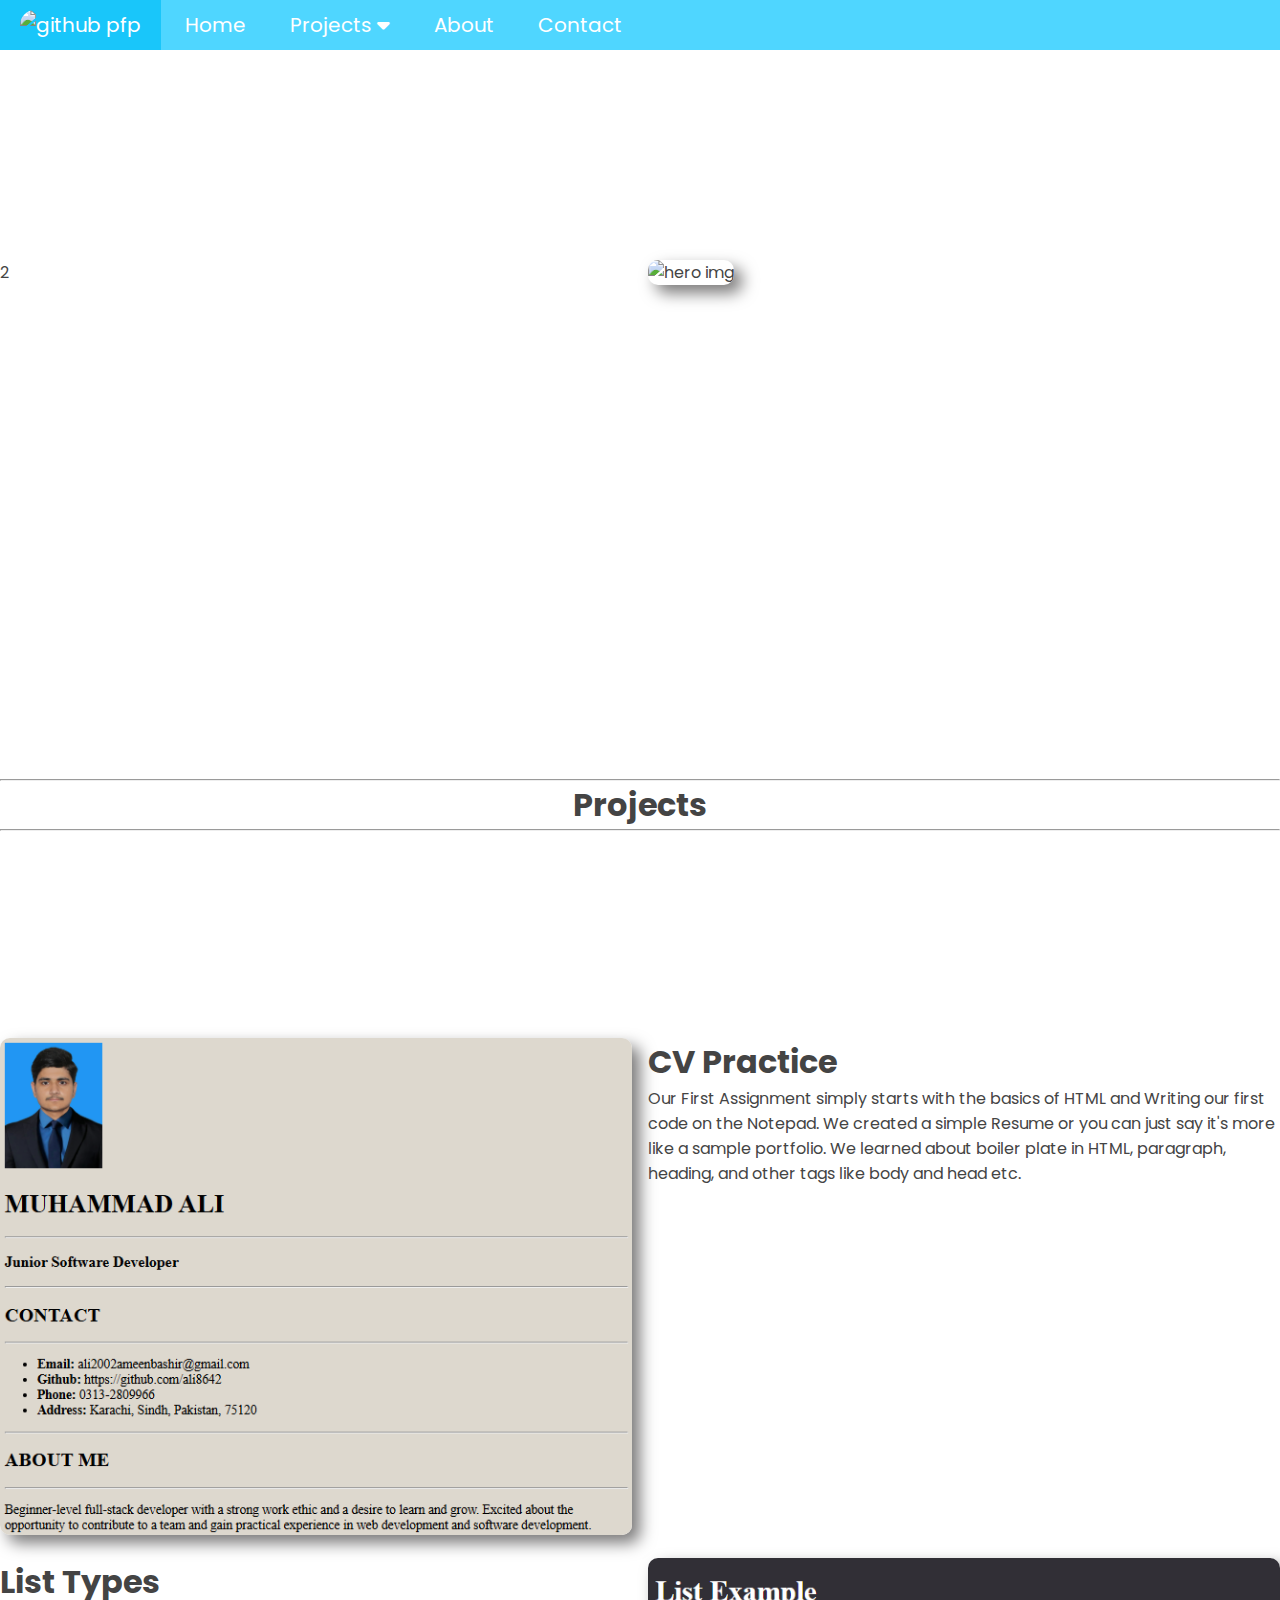
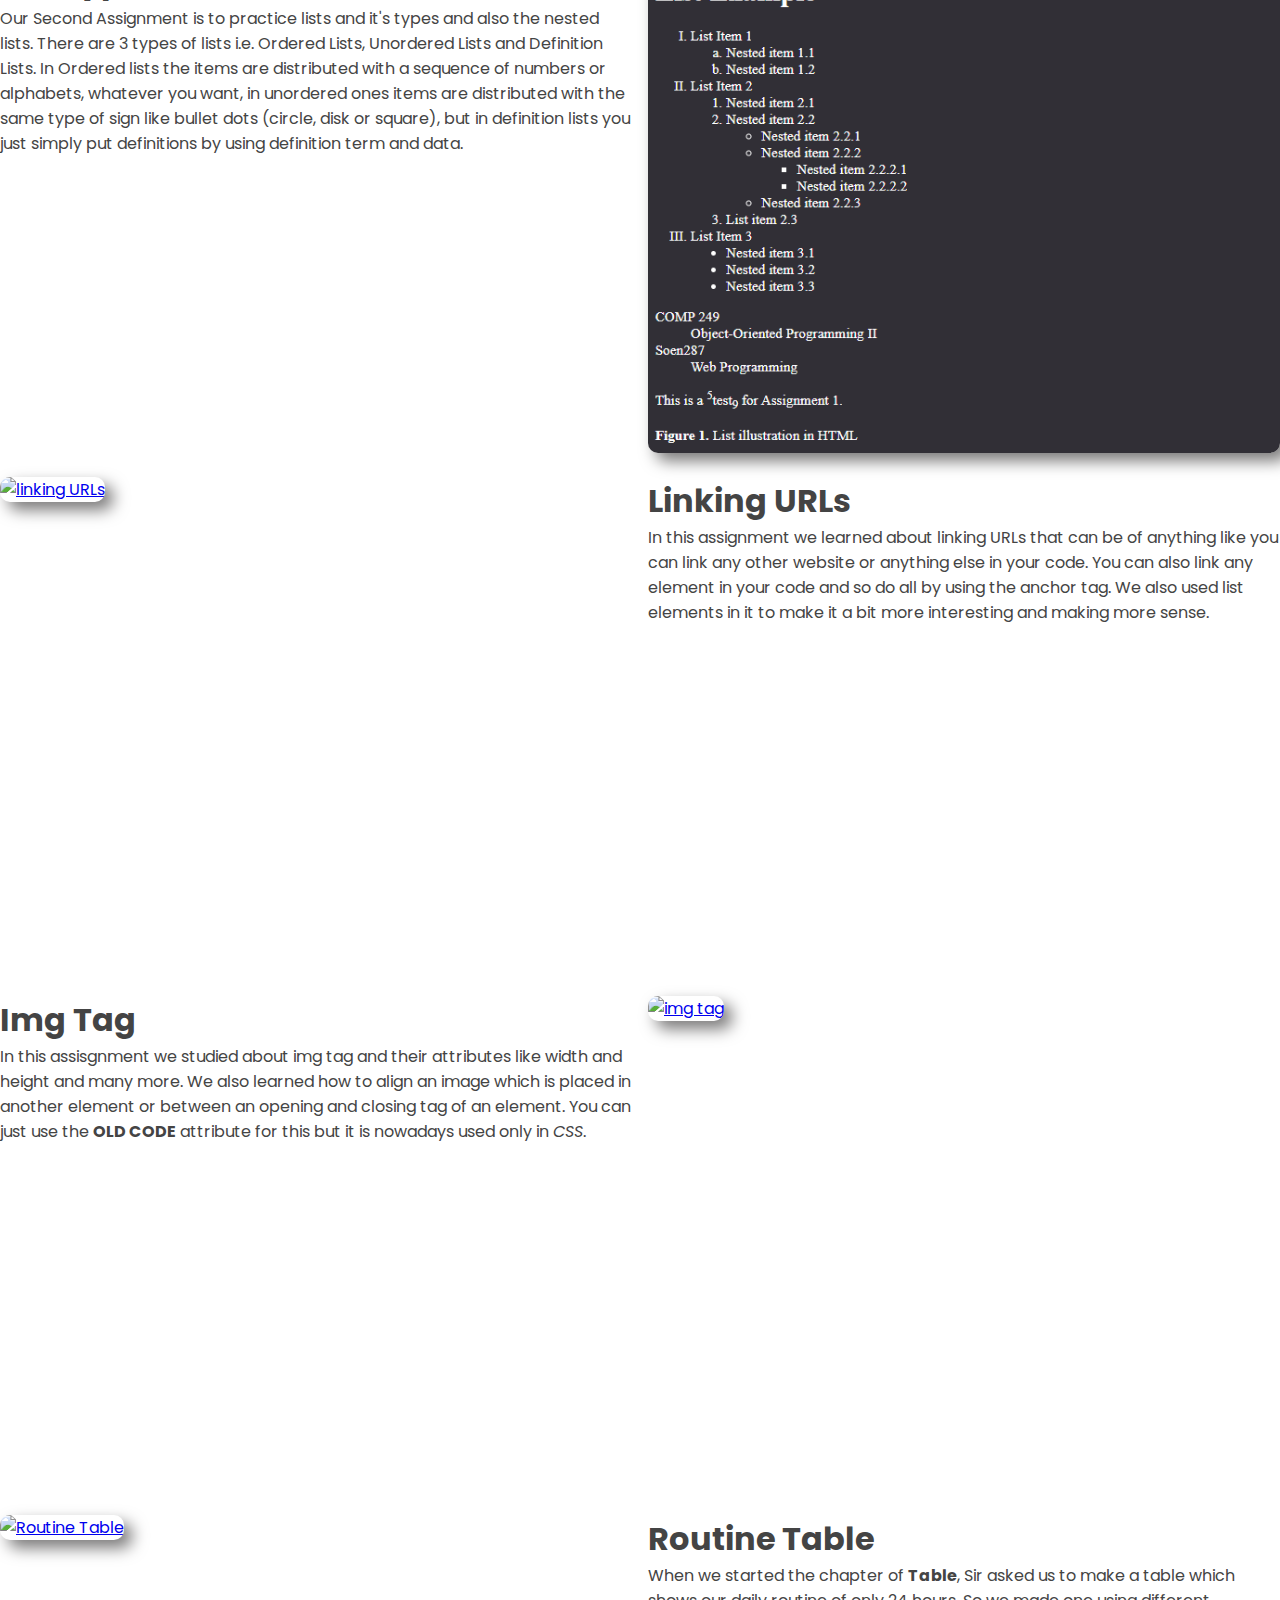
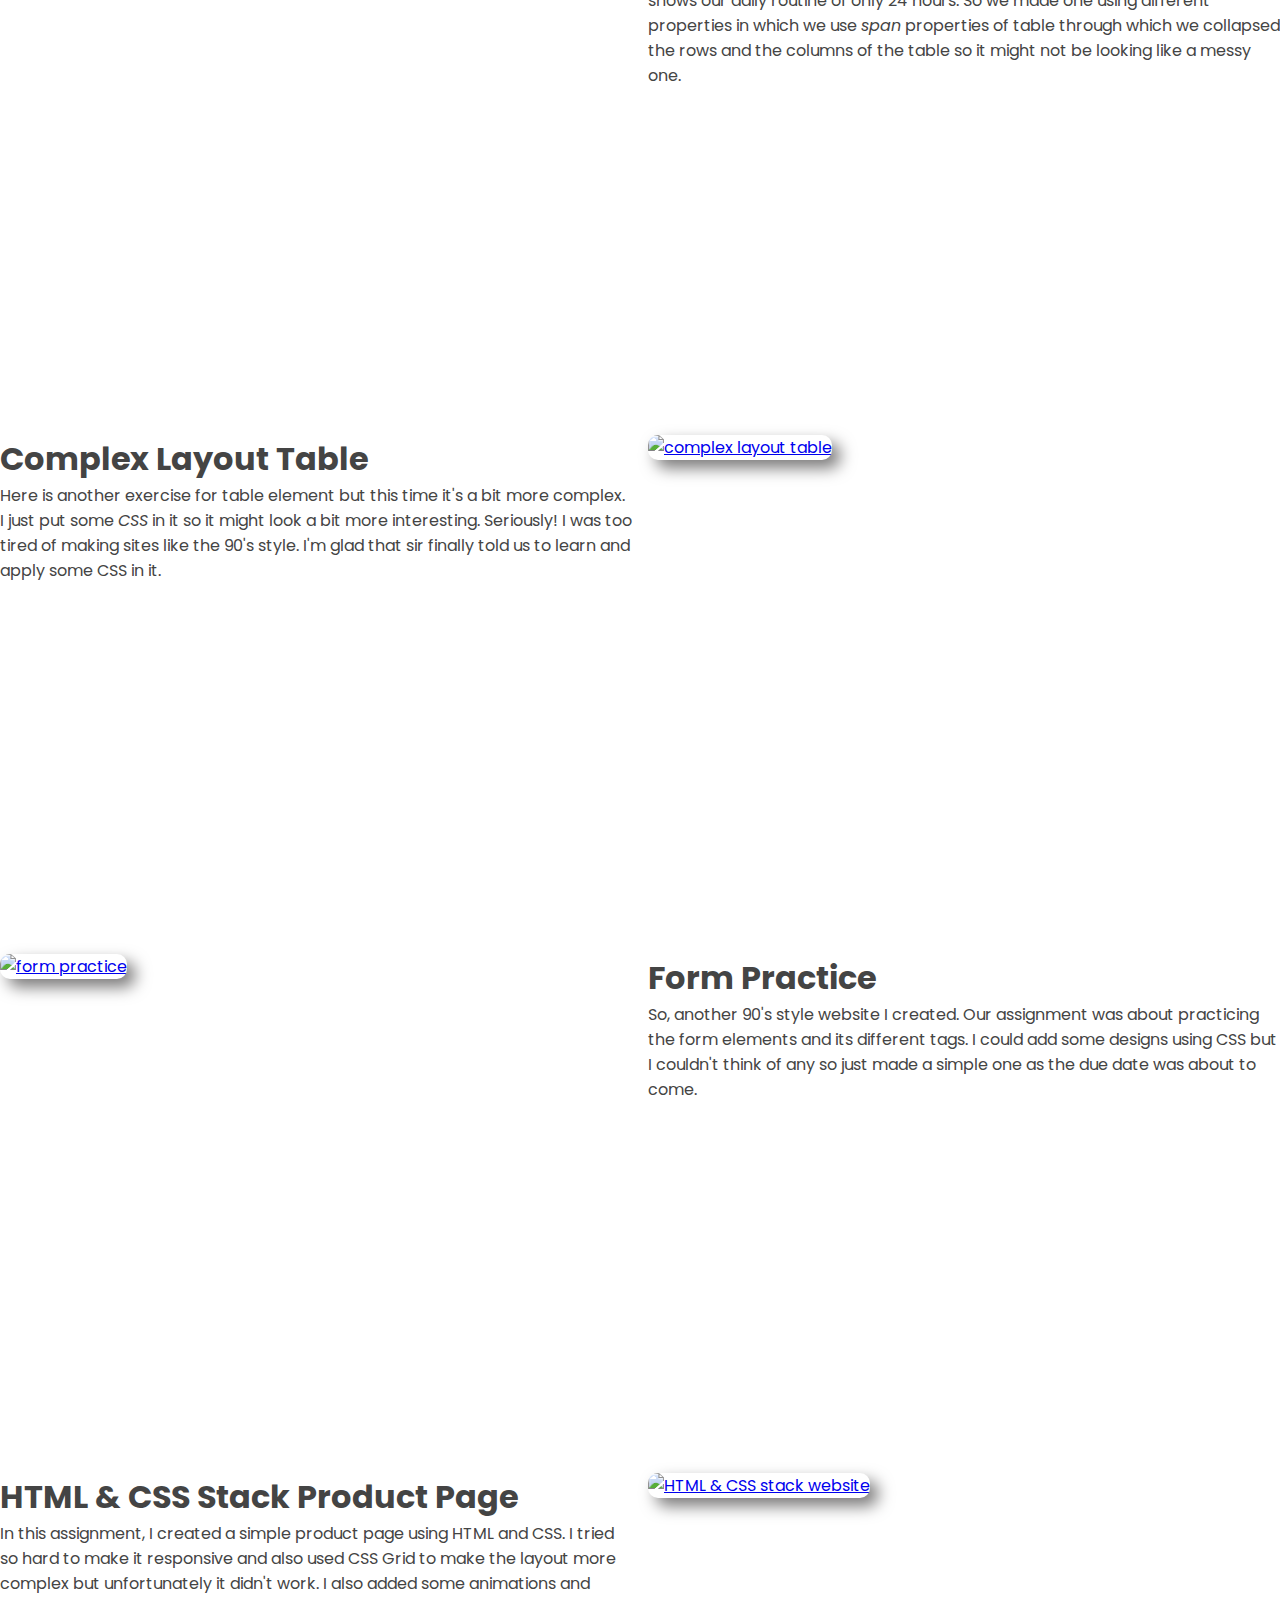
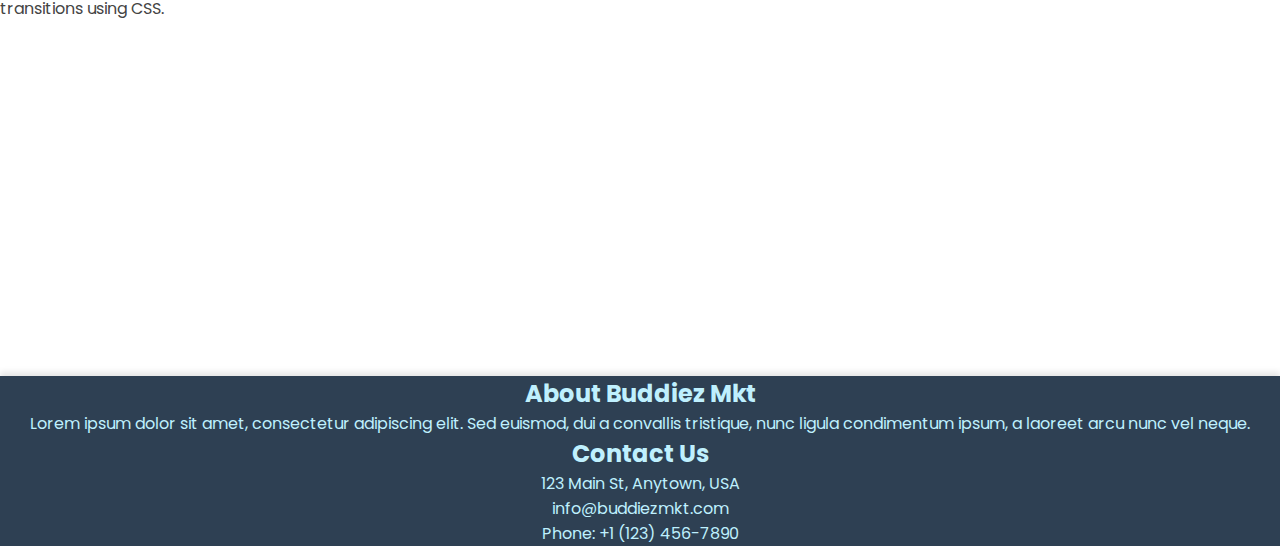
==== index1.html @ 3806c377 "initial commit" ====
<!DOCTYPE html>
<html lang="en">

<head>
    <meta charset="UTF-8">
    <meta name="viewport" content="width=device-width, initial-scale=1.0">
    <title>Mega Assignment</title>
    <link rel="stylesheet" href="style1.css">
    <link href="https://fonts.googleapis.com/css2?family=Poppins:wght@200;400&display=swap" rel="stylesheet">
    <link rel="stylesheet" href="https://cdnjs.cloudflare.com/ajax/libs/font-awesome/6.4.0/css/all.min.css">
</head>

<body>

    <div class="parent">
        <div class="div1">
            <nav>
                <ul>
                    <li><a href="https://github.com/ali8642" target="_blank"><img src="./img/github pfp.png" alt="github pfp" class="pfp" title="visit my github profile"></a></li>
                    <li>
                        <a href="#">Home</a>
                    </li>
                    <li>
                        <a href="#">Projects <i class="fas fa-caret-down"></i></a>
                        <ul class="dropdown">
                            <li>
                                <a href="#">CV Practice</a>
                            </li>
                            <li>
                                <a href="#">List Types</a>
                            </li>
                            <li>
                                <a href="#">Linking URLs</a>
                            </li>
                            <li>
                                <a href="#">Img Tag Assignment</a>
                            </li>
                            <li>
                                <a href="#">Table Exercise</a>
                            </li>
                            <li>
                                <a href="#">Complex Layout Table</a>
                            </li>
                            <li>
                                <a href="#">Form Practice</a>
                            </li>
                            <li>
                                <a href="#">HTML & CSS Stack Product Page</a>
                            </li>
                        </ul>
                    </li>
                    <li>
                        <a href="#">About</a>
                    </li>
                    <li>
                        <a href="#">Contact</a>
                    </li>
                </ul>
            </nav>
        </div>

        <div class="div2">2

        </div>

        <div class="div3">
            <img src="./img/hero img.gif" alt="hero img" class="project-img">
        </div>

        <!-- Here starts the product section -->
        
        <div class="div4"><hr><center><h1>Projects</h1></center><hr></div>
        
        <!-- Project 01 -->
        <div class="div5">
            <h1>CV Practice</h1>
            <p>Our First Assignment simply starts with the basics of HTML and Writing our first code on the Notepad. We
            created a simple Resume or you can just say it's more like a sample portfolio. We learned about boiler plate in HTML, paragraph, heading, and other tags like body and head etc.</p>
        </div>
        <div class="div7">
           <a href="https://ali8642.github.io/cv-practice/" target="_blank"><img src="./img/CV Practice.png" alt="CV Practice" class="project-img"></a>
        </div>

        <!-- Project 02 -->
        <div class="div8">
            <a href="https://ali8642.github.io/list-types/" target="_blank"><img src="./img/list types.png" alt="List Types" class="project-img"></a>
        </div>
        
        <div class="div9">
            <h1>List Types</h1>
            <p>Our Second Assignment is to practice lists and it's types and also the nested lists. There are 3 types of lists i.e. Ordered Lists, Unordered Lists and Definition Lists. In Ordered lists the items are distributed with a sequence of numbers or alphabets, whatever you want, in unordered ones items are distributed with the same type of sign like bullet dots (circle, disk or square), but in definition lists you just simply put definitions by using definition term and data.
            </p>
        </div>

        <!-- Project 03 -->
        <div class="div10">
            <h1>Linking URLs</h1>
            <p>In this assignment we learned about linking URLs that can be of anything like you can link any other website or anything else in your code. You can also link any element in your code and so do all by using the anchor tag. We also used list elements in it to make it a bit more interesting and making more sense.</p>
        </div>

        <div class="div11">
            <a href="https://ali8642.github.io/linking-urls/" target="_blank"><img src="./img/linking urls.png" alt="linking URLs" class="project-img"></a>
        </div>

        <!-- Project 04 -->
        <div class="div12">
            <a href="https://ali8642.github.io/img-tag-assignment/" target="_blank"><img src="./img/img tag.png" alt="img tag" class="project-img"></a>
        </div>

        <div class="div13">
            <h1>Img Tag</h1>
            <p>In this assisgnment we studied about img tag and their attributes like width and height and many more. We also learned how to align an image which is placed in another element or between an opening and closing tag of an element. You can just use the <strong>OLD CODE</strong> attribute for this but it is nowadays used only in <em>CSS</em>.</p>
        </div>

        <!-- Project 05 -->
        <div class="div14">
            <h1>Routine Table</h1>
            <p>When we started the chapter of <strong>Table</strong>, Sir asked us to make a table which shows our daily routine of only 24 hours. So we made one using different properties in which we use <em>span</em> properties of table through which we collapsed the rows and the columns of the table so it might not be looking like a messy one.</p>
        </div>

        <div class="div15">
            <a href="https://ali8642.github.io/tables-exercise/" target="_blank"><img src="./img/routine table.png" alt="Routine Table" class="project-img"></a>
        </div>

        <!-- Project 06 -->
        <div class="div16">
            <a href="https://ali8642.github.io/complex-table/" target="_blank"><img src="./img/complex layout table.png" alt="complex layout table" class="project-img"></a>
        </div>

        <div class="div17">
            <h1>Complex Layout Table</h1>
            <p>Here is another exercise for table element but this time it's a bit more complex. I just put some <em>CSS</em> in it so it might look a bit more interesting. Seriously! I was too tired of making sites like the 90's style. I'm glad that sir finally told us to learn and apply some CSS in it.</p>
        </div>

        <!-- Project 07 -->
        <div class="div18">
            <h1>Form Practice</h1>
            <p>So, another 90's style website I created. Our assignment was about practicing the form elements and its different tags. I could add some designs using CSS but I couldn't think of any so just made a simple one as the due date was about to come.</p>
        </div>

        <div class="div19">
            <a href="https://ali8642.github.io/form-practice/" target="_blank"><img src="./img/form practice.png" alt="form practice" class="project-img"></a>
        </div>

        <!--Project 08  -->
        <div class="div22">
            <a href="https://ali8642.github.io/html-css-stack-product-page-assignment-SMIT/" target="_blank"><img src="./img/HTML & CSS stack webpage.png" alt="HTML & CSS stack website" class="project-img"></a>
        </div>

        <div class="div21">
            <h1>HTML & CSS Stack Product Page</h1>
            <p>In this assignment, I created a simple product page using HTML and CSS. I tried so hard to make it responsive and also used CSS Grid to make the layout more complex but unfortunately it didn't work. I also added some animations and transitions using CSS.</p>
        </div>

    </div>

    <footer>
        <div>
            <h2 id="about">About Buddiez Mkt</h2>
            <p>Lorem ipsum dolor sit amet, consectetur adipiscing elit. Sed euismod, dui a convallis tristique, nunc
                ligula condimentum ipsum, a laoreet arcu nunc vel neque.</p>
            <h2 id="contact">Contact Us</h2>
            <p>123 Main St, Anytown, USA</p>
            <a href="mailto:ali2002ameenbashir@gmail.com">info@buddiezmkt.com</a>
            <p>Phone: +1 (123) 456-7890</p>
        </div>
    </footer>

</body>

</html>
---- style1.css ----
@import url('https://fonts.googleapis.com/css2?family=Poppins:wght@200;400&display=swap');

* {
    margin: 0;
    padding: 0;
    font-family: 'poppins', monospace;
}

:root {
    color-scheme: light dark;
}

body {
    background-color: light-dark(#fff, #444);
    color: light-dark(#444, #fff);
}

.parent {
    display: grid;
    grid-template-columns: repeat(6, 1fr);
    grid-template-rows: repeat(20, 1fr);
    gap: 16px;
}
    
.div1 {
    grid-column: span 6 / span 6;
}

@keyframes fadeOut {
    from { opacity: 1; }
    to { opacity: 0; }
}

.div2 {
    grid-column: span 3 / span 3;
    grid-row: span 2 / span 2;
    grid-row-start: 2;
    animation: fadeOut 2s forwards;
    animation-timeline: scroll();
}

.div3 {
    grid-column: span 3 / span 3;
    grid-row: span 2 / span 2;
    grid-column-start: 4;
    grid-row-start: 2;
    animation: fadeOut 2s forwards;
    animation-timeline: scroll();
}

.div4 {
    grid-column: span 6 / span 6;
    grid-row-start: 4;
}

.div5 {
    grid-column: span 3 / span 3;
    grid-row: span 2 / span 2;
    grid-column-start: 4;
    grid-row-start: 5;
}

.div7 {
    grid-column: span 3 / span 3;
    grid-row: span 2 / span 2;
    grid-column-start: 1;
    grid-row-start: 5;
}

.div8 {
    grid-column: span 3 / span 3;
    grid-row: span 2 / span 2;
    grid-column-start: 4;
    grid-row-start: 7;
}

.div9 {
    grid-column: span 3 / span 3;
    grid-row: span 2 / span 2;
    grid-column-start: 1;
    grid-row-start: 7;
}

.div10 {
    grid-column: span 3 / span 3;
    grid-row: span 2 / span 2;
    grid-column-start: 4;
    grid-row-start: 9;
}

.div11 {
    grid-column: span 3 / span 3;
    grid-row: span 2 / span 2;
    grid-column-start: 1;
    grid-row-start: 9;
}

.div12 {
    grid-column: span 3 / span 3;
    grid-row: span 2 / span 2;
    grid-column-start: 4;
    grid-row-start: 11;
}

.div13 {
    grid-column: span 3 / span 3;
    grid-row: span 2 / span 2;
    grid-column-start: 1;
    grid-row-start: 11;
}

.div14 {
    grid-column: span 3 / span 3;
    grid-row: span 2 / span 2;
    grid-column-start: 4;
    grid-row-start: 13;
}

.div15 {
    grid-column: span 3 / span 3;
    grid-row: span 2 / span 2;
    grid-column-start: 1;
    grid-row-start: 13;
}

.div16 {
    grid-column: span 3 / span 3;
    grid-row: span 2 / span 2;
    grid-column-start: 4;
    grid-row-start: 15;
}

.div17 {
    grid-column: span 3 / span 3;
    grid-row: span 2 / span 2;
    grid-column-start: 1;
    grid-row-start: 15;
}

.div18 {
    grid-column: span 3 / span 3;
    grid-row: span 2 / span 2;
    grid-column-start: 4;
    grid-row-start: 17;
}

.div19 {
    grid-column: span 3 / span 3;
    grid-row: span 2 / span 2;
    grid-column-start: 1;
    grid-row-start: 17;
}

.div21 {
    grid-column: span 3 / span 3;
    grid-row: span 2 / span 2;
    grid-row-start: 19;
}

.div22 {
    grid-column: span 3 / span 3;
    grid-row: span 2 / span 2;
    grid-column-start: 4;
    grid-row-start: 19;
}
            
ul {
    list-style: none;
    background-color: rgb(79, 214, 255);
}

ul li {
    display: inline-block;
    position: relative;
}

ul li a {
    text-decoration: none;
    display: block;
    color: white;
    padding: 10px 20px;
    text-align: center;
    font-size: 20px;
}

ul li ul.dropdown li {
    display: block;
}

ul li ul.dropdown {
    width: 100%;
    background: rgb(79, 214, 255);
    position: absolute;
    z-index: 999;
    display: none;
}

ul li a:hover {
    background: rgb(25, 198, 250);
}

ul li:hover ul.dropdown {
    display: block;
}

.pfp {
    width: 28px;
    height: auto;
    border-radius: 16px;
}

.project-img {
    border: 1px;
    border-radius: 10px;
    box-shadow: 8px 8px 16px #7a7979;
    max-width: 100%;
    height: auto;
}

footer {
    color: #bff0fe;
    background-color: #2e4053;
    text-align: center;
    position: relative;
    bottom: 0;
    width: 100%;
    box-shadow: 0 -4px 6px rgba(0, 0, 0, 0.1);
}

footer p {
    margin: 0;
    font-size: 1rem;
}
footer a {
    text-decoration: none;
    color: #bff0fe  ;
}
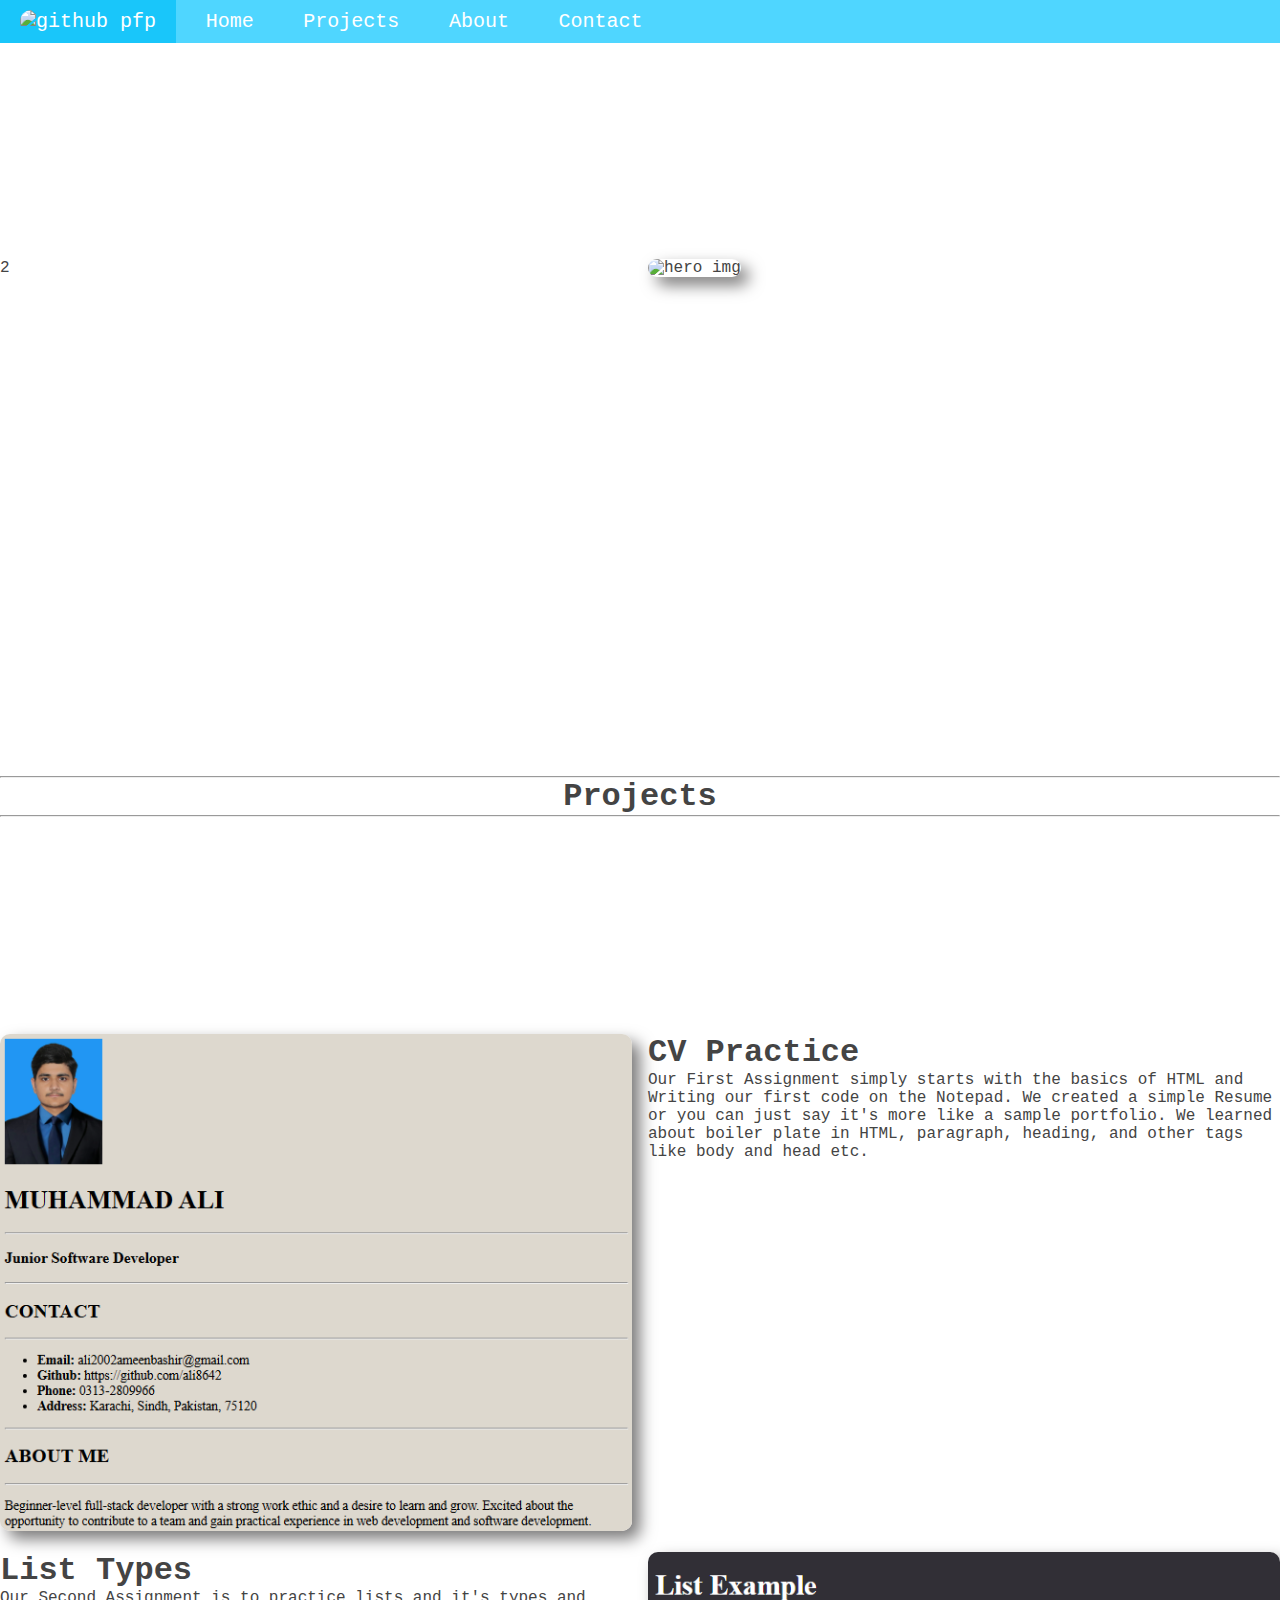
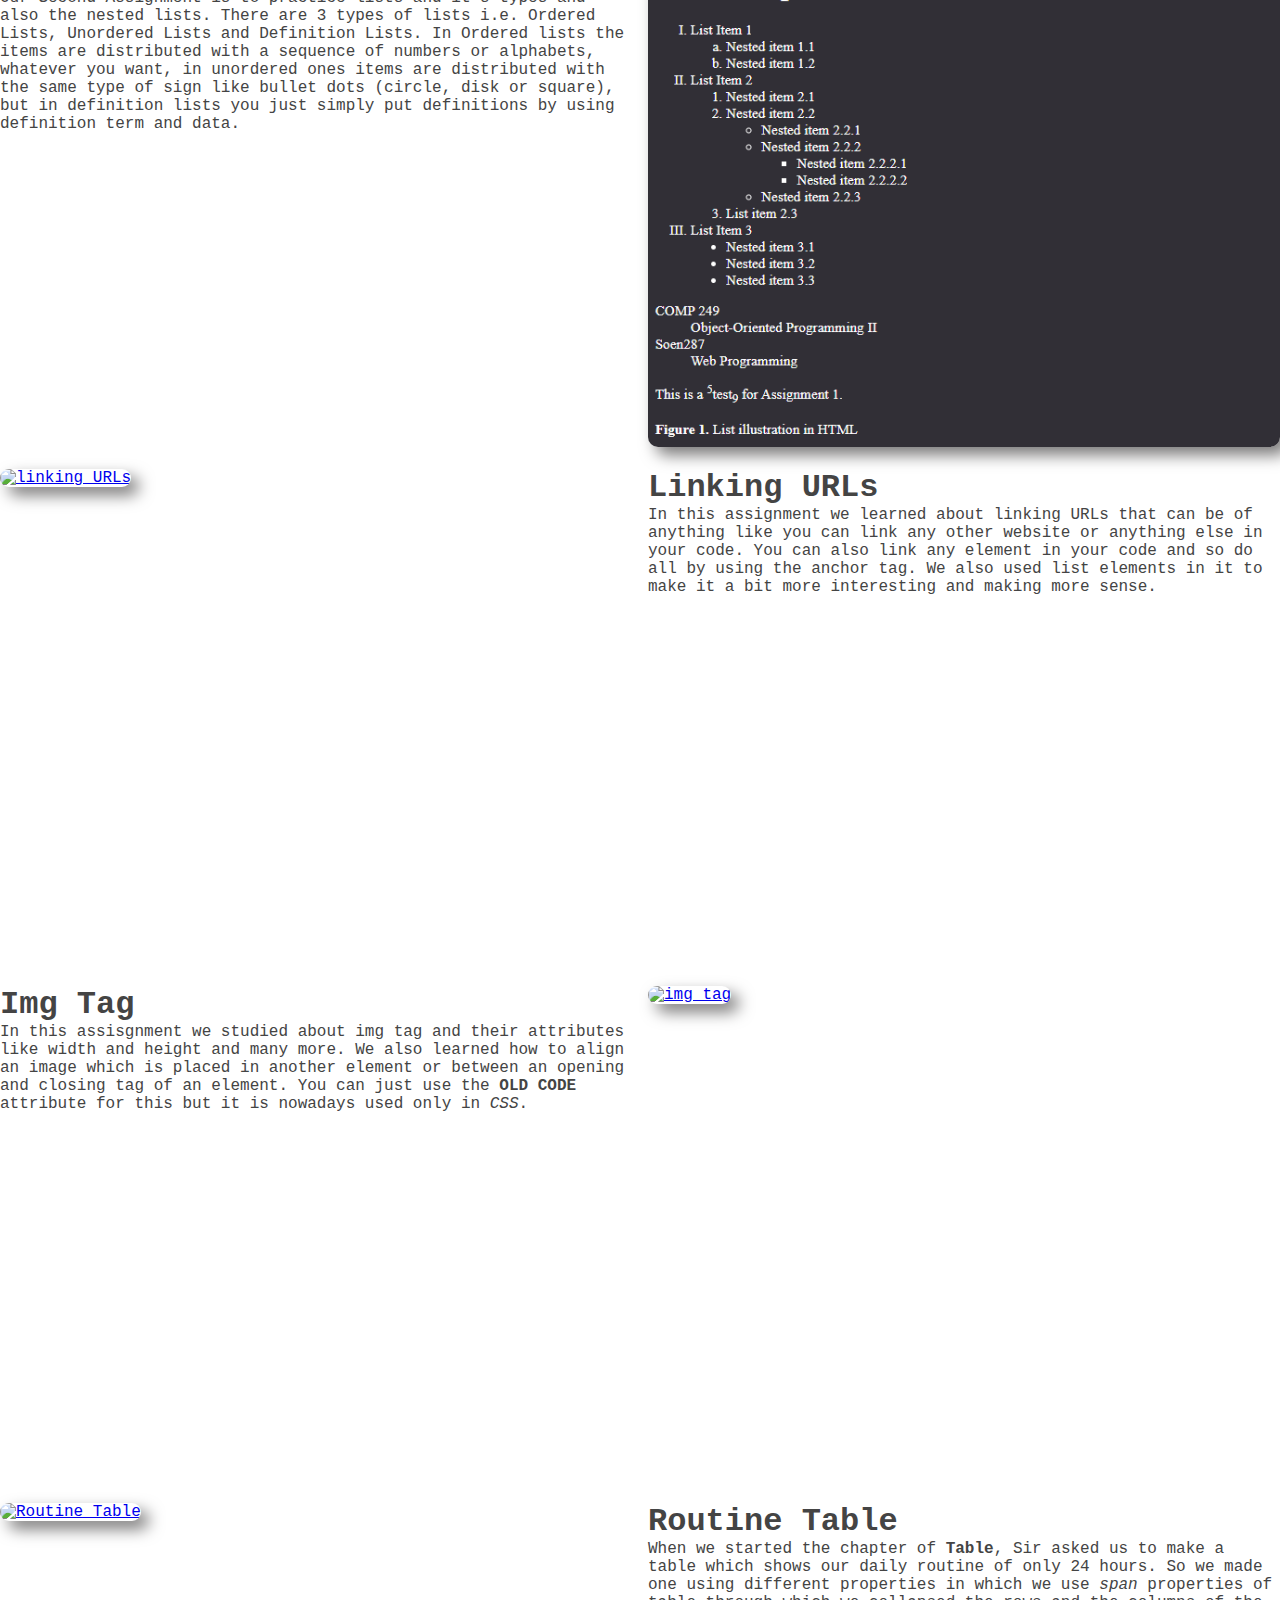
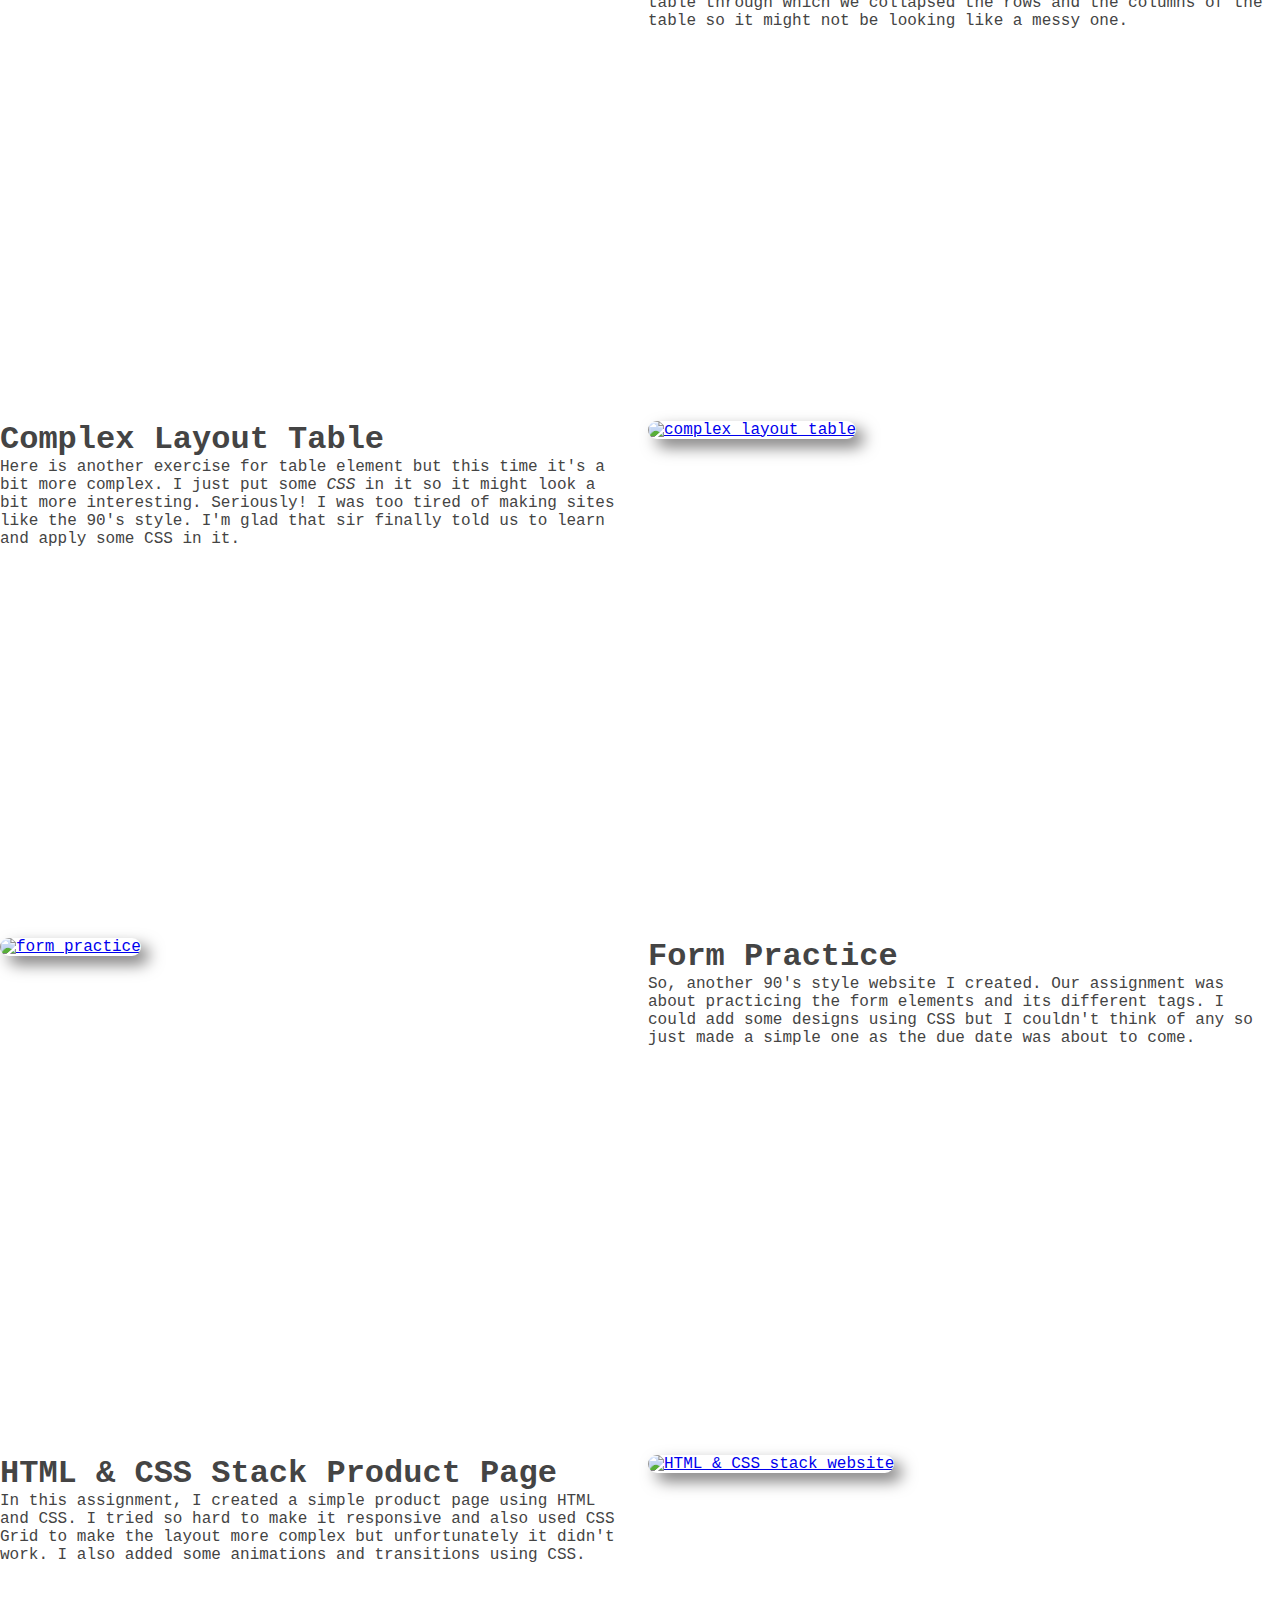
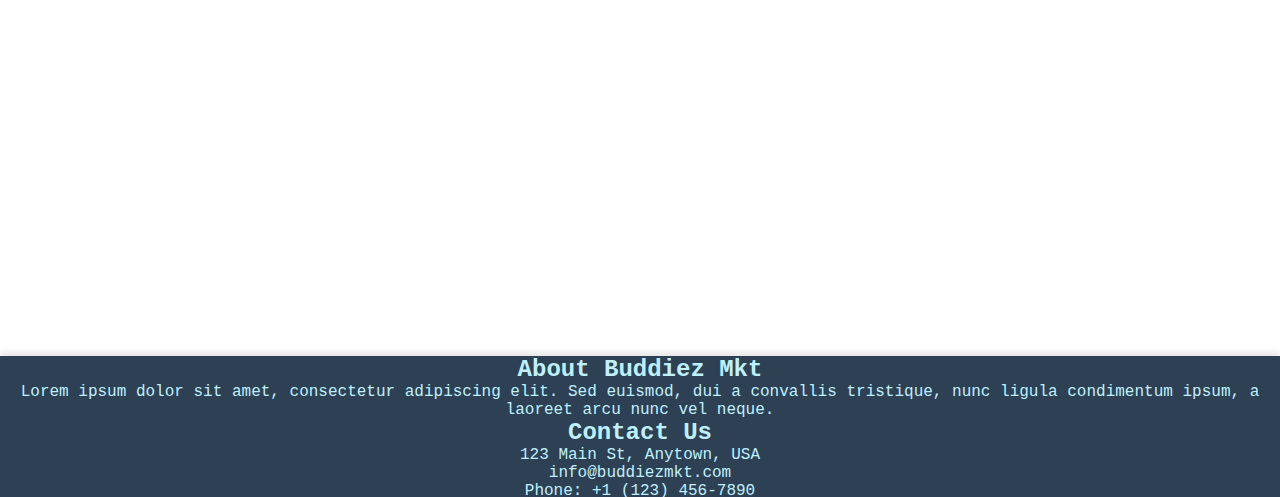
==== commit cae57d45: "initial commit" ====
--- a/index1.html
+++ b/index1.html
@@ -6,8 +6,7 @@
     <meta name="viewport" content="width=device-width, initial-scale=1.0">
     <title>Mega Assignment</title>
     <link rel="stylesheet" href="style1.css">
-    <link href="https://fonts.googleapis.com/css2?family=Poppins:wght@200;400&display=swap" rel="stylesheet">
-    <link rel="stylesheet" href="https://cdnjs.cloudflare.com/ajax/libs/font-awesome/6.4.0/css/all.min.css">
+
 </head>
 
 <body>
--- a/style1.css
+++ b/style1.css
@@ -1,4 +1,4 @@
-@import url('https://fonts.googleapis.com/css2?family=Poppins:wght@200;400&display=swap');
+
 
 * {
     margin: 0;
